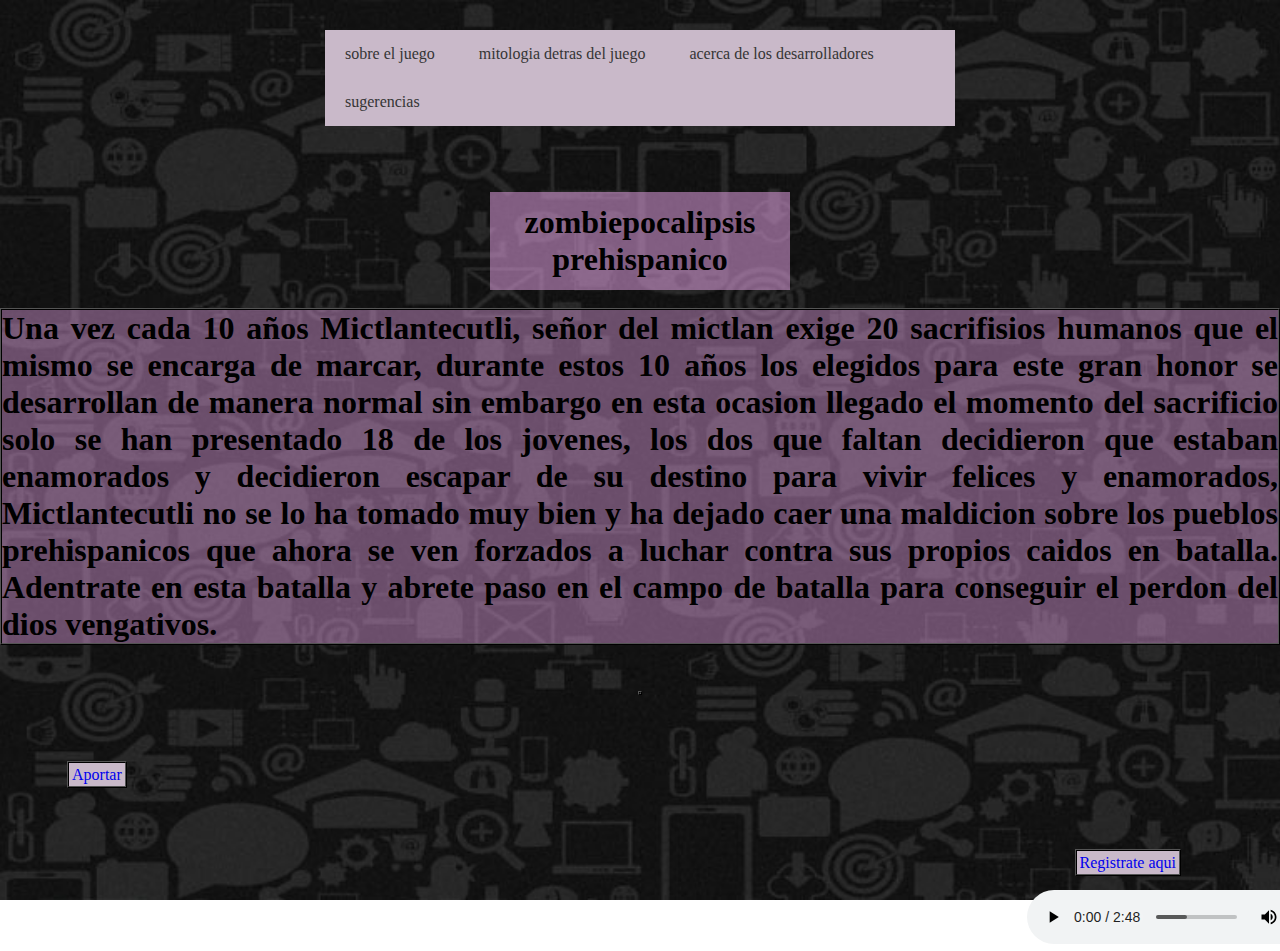
==== index.html @ c6780fd9 "V1 Luis" ====
<!DOCTYPE HTML>
<HEAD>
    
    <!-- Smartsupp Live Chat script -->
<script type="text/javascript">
var _smartsupp = _smartsupp || {};
_smartsupp.key = '4570b782022d85d6cf7bd9eadccc1d84c97c5420';
window.smartsupp||(function(d) {
  var s,c,o=smartsupp=function(){ o._.push(arguments)};o._=[];
  s=d.getElementsByTagName('script')[0];c=d.createElement('script');
  c.type='text/javascript';c.charset='utf-8';c.async=true;
  c.src='https://www.smartsuppchat.com/loader.js?';s.parentNode.insertBefore(c,s);
})(document);
</script>
    
    
    
<title>Tierra para todos</title>
   <meta charset="utf-8">
<style>
	*{
	margin: 0;
	padding: 0;
	-webkit-box-sizing: border-box;
	-moz-box-sizing: border-box;
	box-sizing: border-box;
}
	BODY{
	 margin: 0;
    background-image: url(imagen.jpg);
    background-size: cover;
    background-attachment: fixed;
    font-family: cursive;
    position:relative;
}
BODY:before{
    content"";
    width:100%;
    height:100%;
    position:absolute;
    background-color=aqua;
    
}
.navegacion {
	width: 630px;
	margin: 30px auto;
	background: rgb(201, 185, 201);
}
.navegacion ul{
list-style: none;
}
.menu >li{
	position: relative;
	display: inline-block;
}
.menu >li >a{
	display:block;
	padding: 15px 20px;
	color: #353535;
	text-decoration: none;
}
.menu li a:hover{
	color:#CE7D35;
	transition: all .3s;
       border: 2px ridge black;
}
.registro  a:hover{
	color:#CE7D35;

}
.registro2  a:hover{
	color:#CE7D35;

}
.header
{	width: 100%;
		margin: 0;
}
.registro{
	text-align: right;
	width: 160px;
	padding:3px;
	margin: 0% 80%;
}
#letra
{
    background: rgb(201, 185, 201);
	text-align: right;
	width: 150px;
	padding:3px;
	margin: auto;
	border: 2px ridge black;
	text-decoration: none;
}
.registro2{
	text-align: left;
	width: 160px;
	padding:3px;
	margin: 5% 5%;
}
#ingreso
{
    background: rgb(201, 185, 201);
	text-align: left;
	width: 150px;
	padding:3px;
	margin: auto% auto;
	border:2px ridge black;
	text-decoration: none;
}
#titulo{background: rgb(242, 169, 242,0.50);
    width: 300px;
	padding:12px;
	margin: auto% auto;}
.conte{
      display: inline-block;
    background: rgb(242, 169, 242,0.40);
	margin: auto;
	border: 2px ridge black;
	text-decoration: none;
}
</style>
</HEAD>
<BODY >
<header>
		<nav class="navegacion">
			<ul class="menu">
				<li><a href="tierra clasica.html">sobre el juego</a></li>
				<li><a href="tierra plana.php">mitologia detras del juego</a></li>
				<li><a href="tierra hueca.php">acerca de los desarrolladores</a></li>
		        <li><a href="resgistro.html">sugerencias</a></li>
			</ul>
		</nav>
	</header>
<br>
<br>
<center>
	<div>
<h1  id="titulo">zombiepocalipsis prehispanico </h1>
<br>
</div >
</center>
<h1><p class="conte" align="justify">
Una vez cada 10 años Mictlantecutli, señor del mictlan exige 20 sacrifisios humanos que el mismo se encarga de marcar, durante estos 10 años los elegidos para este gran honor se desarrollan de manera normal sin embargo en esta ocasion llegado el momento del sacrificio solo se han presentado 18 de los jovenes, los dos que faltan decidieron que estaban enamorados y decidieron escapar de su destino para vivir felices y enamorados, Mictlantecutli no se lo ha tomado muy bien y ha dejado caer una maldicion sobre los pueblos prehispanicos que ahora se ven forzados a luchar contra sus propios caidos en batalla.
	Adentrate en esta batalla y abrete paso en el campo de batalla para conseguir el perdon del dios vengativos.
</p></h1>
<br>
<br>
<center>
<p class="conte"></p>
</center>
</div>
<div class="registro2">
<a id="ingreso" href="validar.html">Aportar </a>
</div>
<div class="registro">
<a id="letra" href="formreg.php">Registrate aqui </a>
<br>
<br>
   <audio src="media/musifondo.mp3" controls=""> </audio>
</BODY>
</HTML>
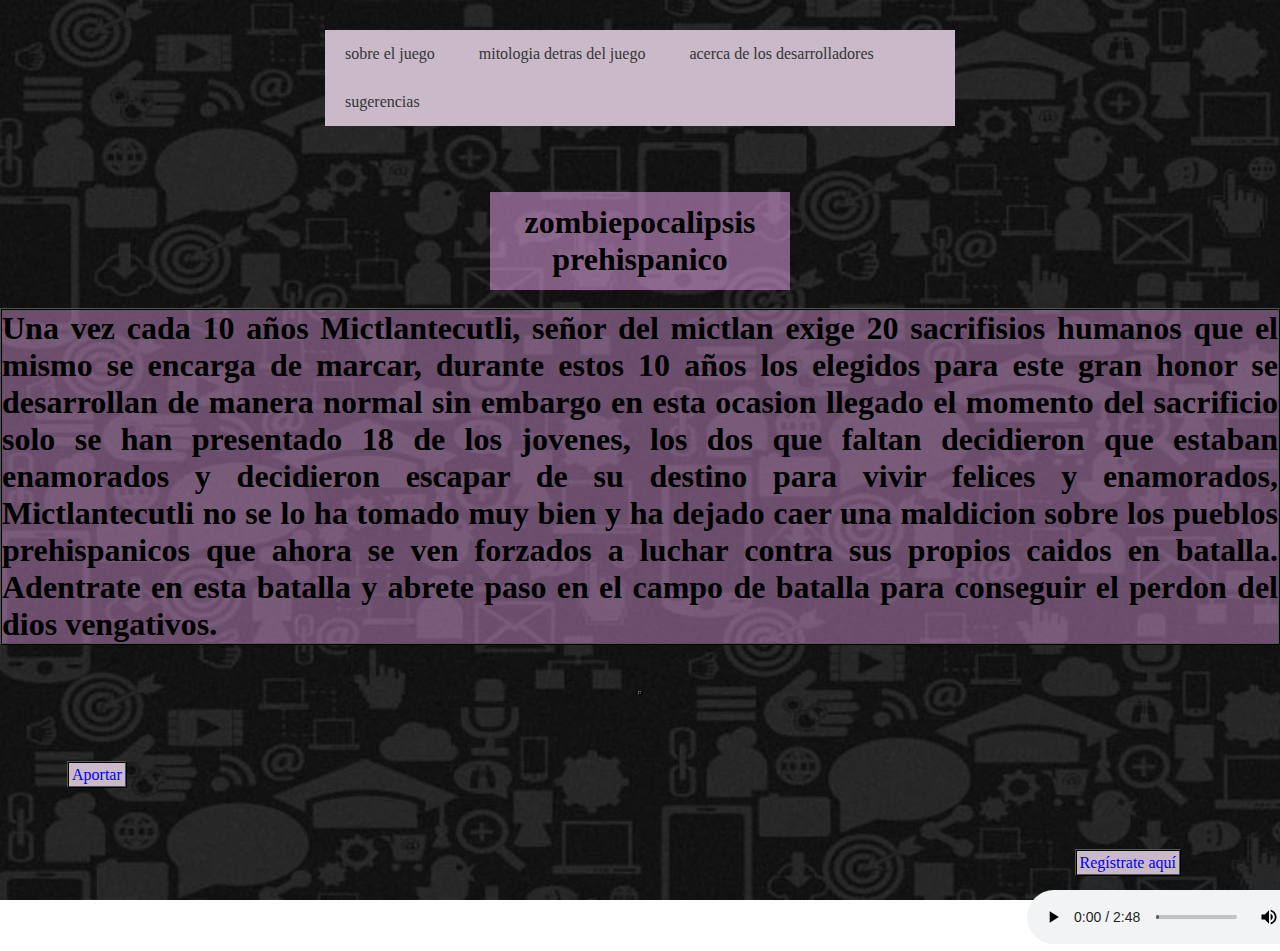
==== commit eac3dbe2: "V2 Formulario validado uwu" ====
--- a/index.html
+++ b/index.html
@@ -154,7 +154,7 @@
 <a id="ingreso" href="validar.html">Aportar </a>
 </div>
 <div class="registro">
-<a id="letra" href="formreg.php">Registrate aqui </a>
+<a id="letra" href="formreg.php">Regístrate aquí</a>
 <br>
 <br>
    <audio src="media/musifondo.mp3" controls=""> </audio>
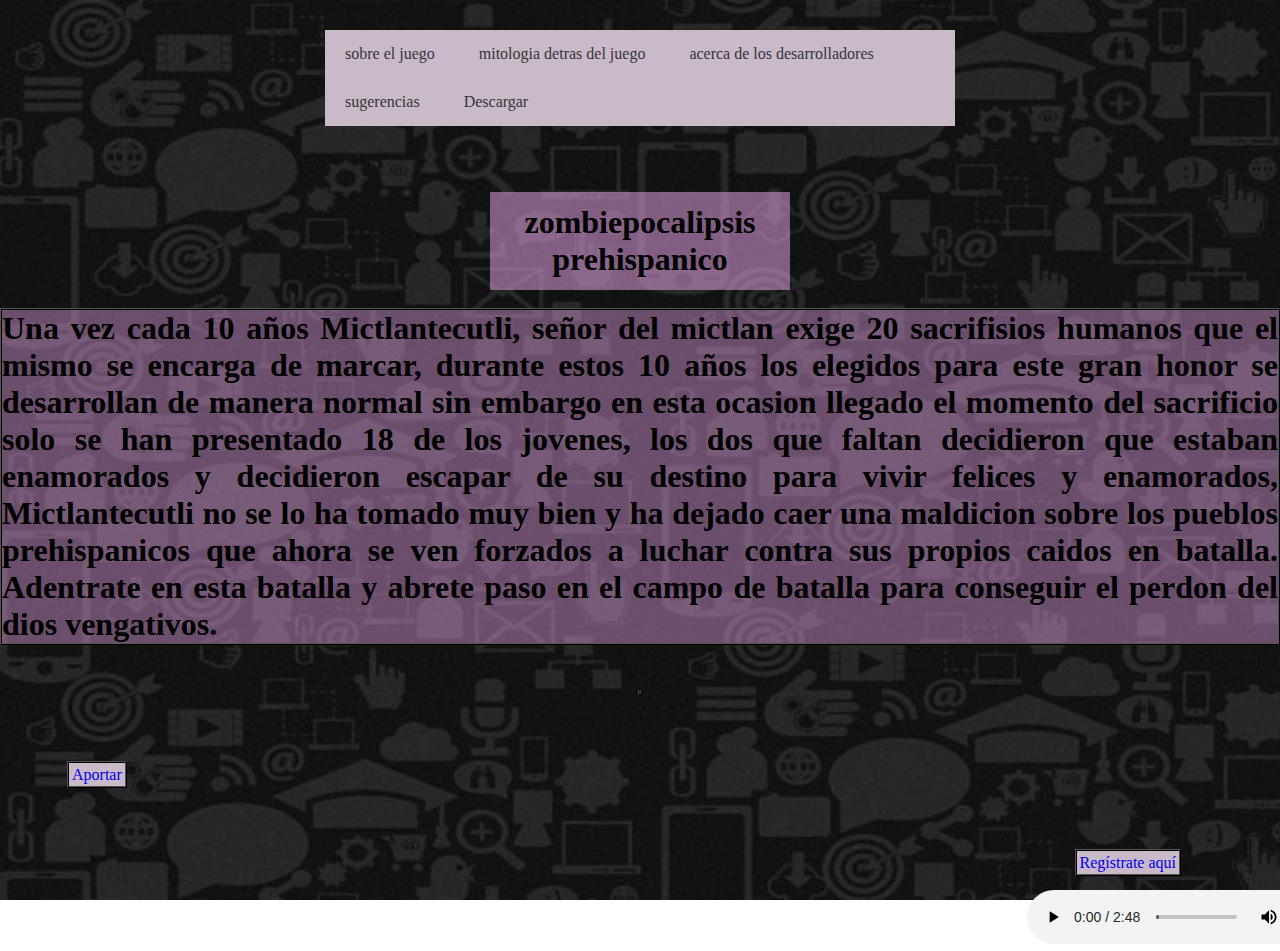
==== commit 9d5cb7b2: "V4. Chat modificado y arreglado" ====
--- a/index.html
+++ b/index.html
@@ -129,6 +129,7 @@
 				<li><a href="tierra plana.php">mitologia detras del juego</a></li>
 				<li><a href="tierra hueca.php">acerca de los desarrolladores</a></li>
 		        <li><a href="resgistro.html">sugerencias</a></li>
+		        <li><a href="sistema_operativo.html">Descargar</a></li>
 			</ul>
 		</nav>
 	</header>
